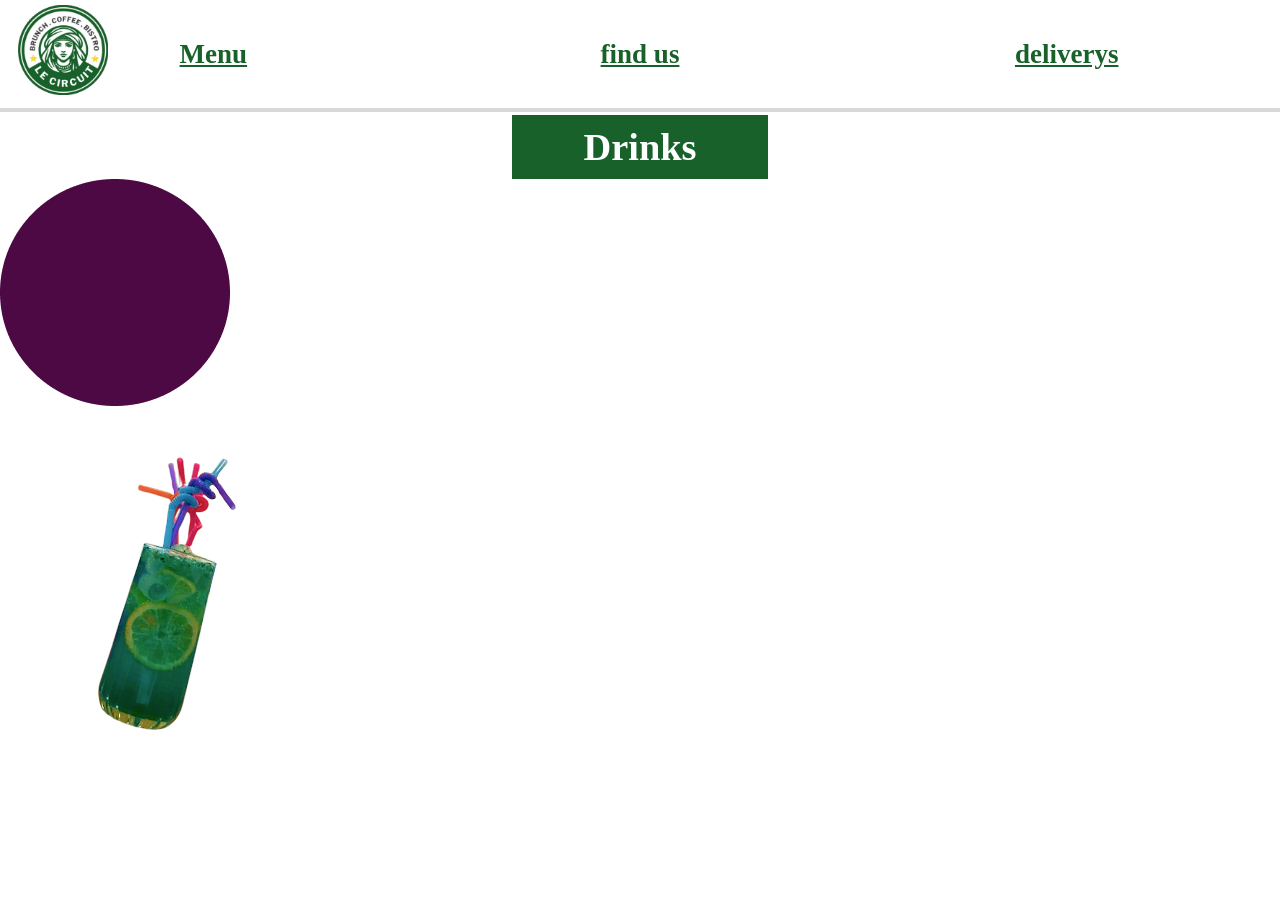
==== coffee.html @ 5abf8022 "Add files via upload" ====
<!DOCTYPE html>
<html lang="en">
  <head>
    <meta charset="utf-8" />
    <meta name="viewport" content="width=device-width, initial-scale=1.0" />
    <title>Cafe Menu</title>
    <link href="styles.css" rel="stylesheet"/>
  </head>
    <body>
        <div class="site-header">

        <div class="links">
            <a href="main.html"><img class="logo" src="png's\le_circuit_logo_croped.webp" ></a>
            <p><a href="coffee.html" class="menu-button"> Menu </a></p>
            <p><a href="https://maps.app.goo.gl/eecMspUZtFfN9X2f8" class="menu-button">find us</a></p>
            <p><a href="delivery.html" class="menu-button">deliverys</a></p>
        </div>

        </div>
        <div class="sblock">
            <h1>Drinks</h1>
        </div>
        <div class="drinks">
            <img src="png's/Ellipse 1.png" alt="">
            <img src="png's/mojito-removebg-preview 1.png" alt="">
        </div>
        

    </body>
---- styles.css ----
body {
  font-family: Verdana;
  padding: 0;
  margin:0;
  
  
}

a:visited,a:link{

  color:#18612A;
}
a:hover{
  text-shadow: 0 0 20px  red;
}
p,h1,h2{
  flex:1;
  text-align: center;
  margin-top: auto;
  margin-bottom: auto;
  color: white;
  font-size: 3vw;
}
p{
  display: inline-block;

  margin-right: 0px;
  color: black;
  font-size: 3vh;
}
h1{
  padding: 10px;
}
footer{
  margin-left:10% ;
  margin-right: 10%;
  width:80%;
  display: flex;
  justify-content: space-between;
  
}
.site-header {
  display: flex;
  justify-content:flex-start;
  align-content: center;
  position: sticky;
  top:0;
  width: 100%;
  height: 12vh;
  margin-bottom: 3px;
  border-bottom: 4px rgba(100,100,100,25%) solid;
  background-color: white;




}
b{
  margin-left: auto;
  margin-right: auto;
  padding:10px;
}
.links{
  width: 1000vw;
  display: flex;
  justify-content:space-evenly;
  flex-grow: 1;
}
.logo{
  position: absolute;
  margin-top: 0.5vh;
  margin-left: 2vh;
  margin-right:-20px ;
  height: 10vh;
  margin-bottom:-0px;
  margin-right: 0px; 
}
.slogo{
  display: flex;
  width: 100%;
  justify-content: center;
}
.mlogo{
  display: none;
  width:100%;
  margin-left: auto;
  height: 10vh;
  
  margin-right: 0px; 
}
hr{
  border: none;
  padding-bottom:30px;
}
.block{
  display:flex;
  align-items: center;
  margin-left: 12.5%;
  width: 75%;
  background-color: #18612A;
  
}
.sblock{
  display:flex;
  align-items: center;
  margin-left: 40%;
  width: 20%;
  background-color: #18612A;
}
.menu-button{
  font-weight:bold ;
  
}
.nice{
  width:50%;
  height: auto;
}
.right{
  margin-left: auto;
}

.devide{
  width: 100%;
  border-bottom: 5px gray solid;
}
.small{
  flex-grow: 1;
  height: 50px;
  width: 50px;
  
}
.drinks{
  height: 20px;
  width: 20px;
}
@media (width<600px) {
  .logo{
    display: none;
  }
  .mlogo{
    display:block;
  }
  .block{
    display: flex;
    flex-direction: column;
    width: 80%;
  }
  .nice{
    width:100%;
  }
  .right{
    order: 1;
  }
  .descy{
    order: 2;
  }
  .logo{
    display: none;
  }
  .go{
    display: none;
  }
}
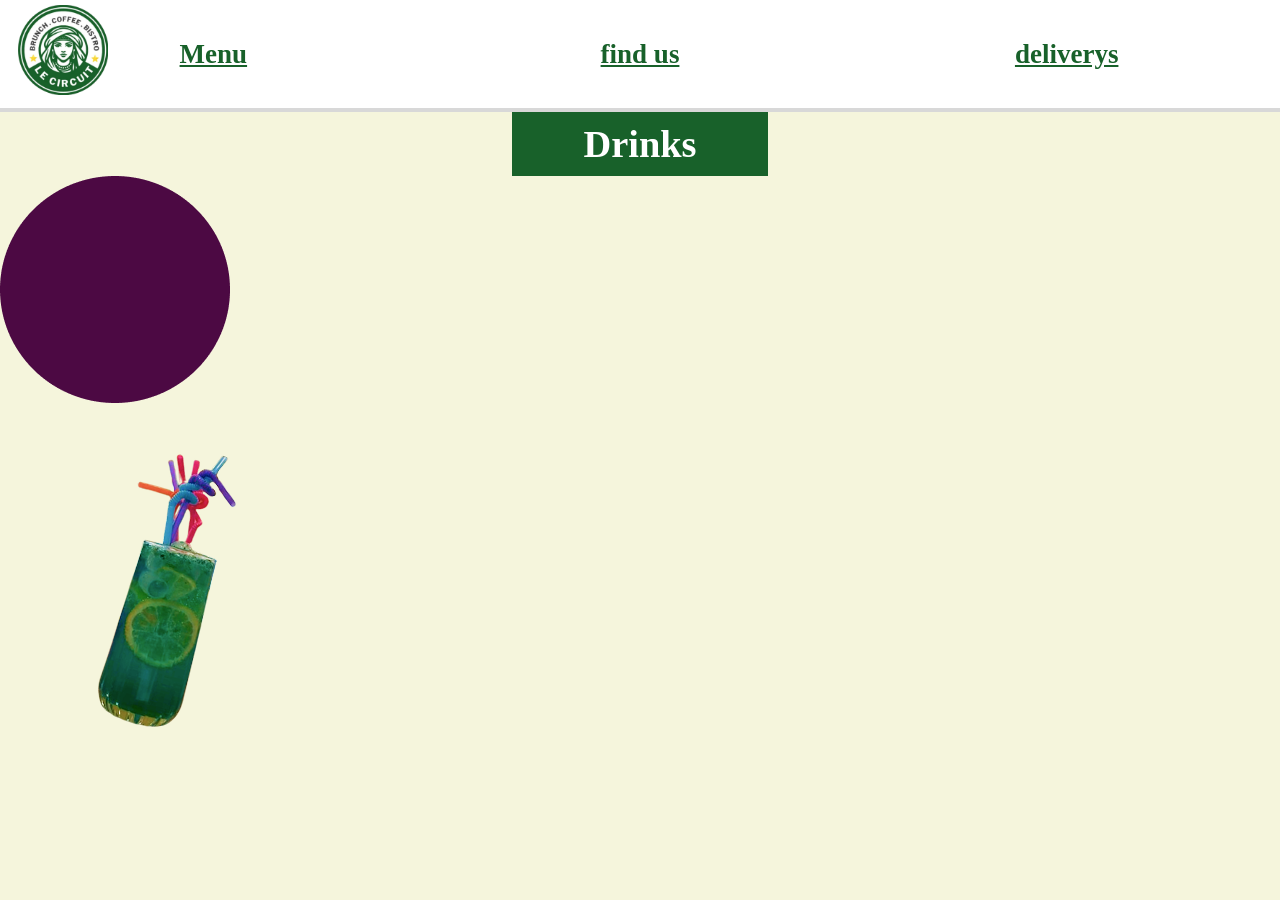
==== commit 6fb20a78: "Update coffee.html" ====
--- a/coffee.html
+++ b/coffee.html
@@ -10,7 +10,7 @@
         <div class="site-header">
 
         <div class="links">
-            <a href="main.html"><img class="logo" src="png's\le_circuit_logo_croped.webp" ></a>
+            <a href="index.html"><img class="logo" src="png's\le_circuit_logo_croped.webp" ></a>
             <p><a href="coffee.html" class="menu-button"> Menu </a></p>
             <p><a href="https://maps.app.goo.gl/eecMspUZtFfN9X2f8" class="menu-button">find us</a></p>
             <p><a href="delivery.html" class="menu-button">deliverys</a></p>
@@ -26,4 +26,4 @@
         </div>
         
 
-    </body>+    </body>
--- a/styles.css
+++ b/styles.css
@@ -2,7 +2,7 @@
   font-family: Verdana;
   padding: 0;
   margin:0;
-  
+  background-color: beige;
   
 }
 
@@ -47,7 +47,7 @@
   top:0;
   width: 100%;
   height: 12vh;
-  margin-bottom: 3px;
+  margin-bottom: 0px;
   border-bottom: 4px rgba(100,100,100,25%) solid;
   background-color: white;
 
@@ -77,8 +77,10 @@
 }
 .slogo{
   display: flex;
-  width: 100%;
+  width: 75%;
+  margin-left: 12.5%;
   justify-content: center;
+  background-color: white;
 }
 .mlogo{
   display: none;
@@ -90,7 +92,12 @@
 }
 hr{
   border: none;
+  width: 75%;
+  margin-top: 0;
+  margin-bottom: 0;
   padding-bottom:30px;
+  background-color: white;
+  color: white;
 }
 .block{
   display:flex;
@@ -139,17 +146,31 @@
   }
   .mlogo{
     display:block;
+    padding: 10px;
+  }
+  .slogo{
+    width: 100%;
+    margin: 0;
+  }
+  hr{
+    width: 100%;
+    margin: 0;
   }
   .block{
     display: flex;
     flex-direction: column;
-    width: 80%;
+    width: 100%;
+    margin: 0;
+    background-color: #18612A;
+    text-align: center;
   }
   .nice{
-    width:100%;
+    padding-top: 5%;
+    width:90%;
   }
   .right{
     order: 1;
+    margin-right: auto;
   }
   .descy{
     order: 2;
@@ -160,4 +181,4 @@
   .go{
     display: none;
   }
-}+}
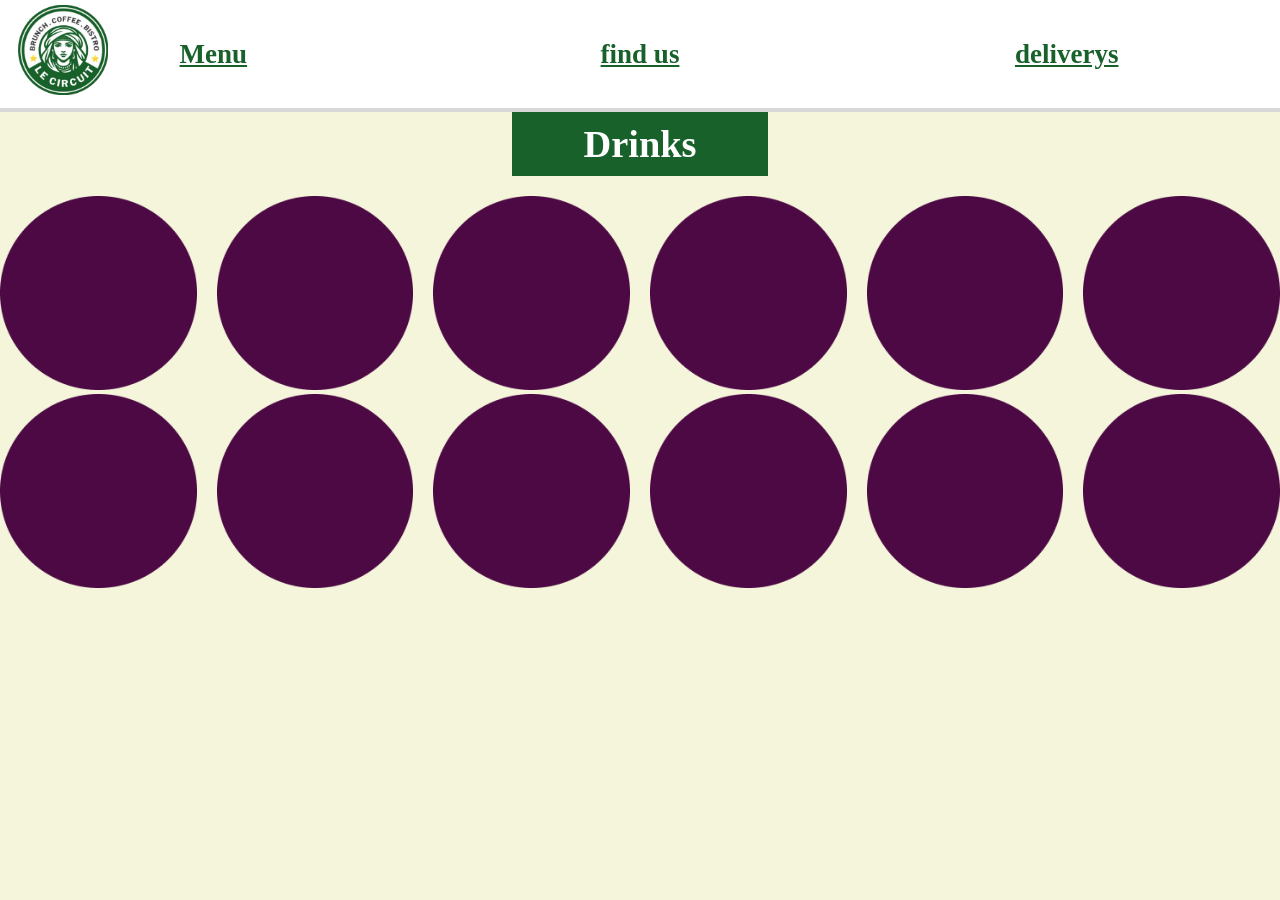
==== commit 371a92ad: "Refactor coffee.html for better structure and content Updated the coffee.html file to include additi" ====
--- a/coffee.html
+++ b/coffee.html
@@ -4,25 +4,63 @@
     <meta charset="utf-8" />
     <meta name="viewport" content="width=device-width, initial-scale=1.0" />
     <title>Cafe Menu</title>
-    <link href="styles.css" rel="stylesheet"/>
+    <link href="styles.css?v=1" rel="stylesheet"/>
   </head>
     <body>
         <div class="site-header">
-
-        <div class="links">
             <a href="index.html"><img class="logo" src="png's\le_circuit_logo_croped.webp" ></a>
-            <p><a href="coffee.html" class="menu-button"> Menu </a></p>
-            <p><a href="https://maps.app.goo.gl/eecMspUZtFfN9X2f8" class="menu-button">find us</a></p>
-            <p><a href="delivery.html" class="menu-button">deliverys</a></p>
-        </div>
+            <div class="links">
+                
+                <p><a href="coffee.html" class="menu-button"> Menu </a></p>
+                <p><a href="https://maps.app.goo.gl/eecMspUZtFfN9X2f8" class="menu-button">find us</a></p>
+                <p><a href="delivery.html" class="menu-button">deliverys</a></p>
+            </div>
 
         </div>
         <div class="sblock">
             <h1>Drinks</h1>
         </div>
         <div class="drinks">
-            <img src="png's/Ellipse 1.png" alt="">
-            <img src="png's/mojito-removebg-preview 1.png" alt="">
+            <div class="drink">
+                <a class="stand"><img src="png's/Ellipse 1.png"></a>
+            </div>
+                        <div class="drink">
+                <a class="stand"><img src="png's/Ellipse 1.png"></a>
+            </div>
+            <div class="drink">
+                <a class="stand"><img src="png's/Ellipse 1.png"></a>
+            </div>
+            
+            <div class="drink">
+                <a class="stand"><img src="png's/Ellipse 1.png"></a>
+            </div>
+            <div class="drink">
+                <a class="stand"><img src="png's/Ellipse 1.png"></a>
+            </div>
+                        <div class="drink">
+                <a class="stand"><img src="png's/Ellipse 1.png"></a>
+            </div>
+        </div>
+        <div class="drinks">
+            <div class="drink">
+                <a class="stand"><img src="png's/Ellipse 1.png"></a>
+            </div>
+                        <div class="drink">
+                <a class="stand"><img src="png's/Ellipse 1.png"></a>
+            </div>
+            <div class="drink">
+                <a class="stand"><img src="png's/Ellipse 1.png"></a>
+            </div>
+            
+            <div class="drink">
+                <a class="stand"><img src="png's/Ellipse 1.png"></a>
+            </div>
+            <div class="drink">
+                <a class="stand"><img src="png's/Ellipse 1.png"></a>
+            </div>
+                        <div class="drink">
+                <a class="stand"><img src="png's/Ellipse 1.png"></a>
+            </div>
         </div>
         
 
--- a/styles.css
+++ b/styles.css
@@ -84,9 +84,9 @@
 }
 .mlogo{
   display: none;
-  width:100%;
+  width:auto;
   margin-left: auto;
-  height: 10vh;
+  height: 12vh;
   
   margin-right: 0px; 
 }
@@ -113,6 +113,7 @@
   margin-left: 40%;
   width: 20%;
   background-color: #18612A;
+  margin-bottom: 20px;
 }
 .menu-button{
   font-weight:bold ;
@@ -137,9 +138,49 @@
   
 }
 .drinks{
-  height: 20px;
-  width: 20px;
-}
+  display: flex;
+  justify-content:flex-start;
+  gap: 20px;
+  flex-shrink: 1;
+
+
+  min-width: none;
+}
+.drink{
+  display: flex;
+  justify-content: flex-start;
+  align-items: flex-start;
+  flex-shrink: 1;
+  min-width: none;
+
+
+  
+
+}
+.drink img{
+  width: 100%;
+
+}
+@media (width<600px) {
+  .drinks{
+    
+    gap:5px;
+    flex-shrink: 0;
+    flex-wrap: wrap;
+    align-items: flex-start;
+
+    
+
+  }
+  .drink{
+    width:100px;
+    flex-shrink: 0;
+    flex-wrap: wrap;
+
+  }
+}
+
+
 @media (width<600px) {
   .logo{
     display: none;
@@ -181,4 +222,8 @@
   .go{
     display: none;
   }
-}
+  .site-header{
+    height: 5vh;
+  }
+
+}
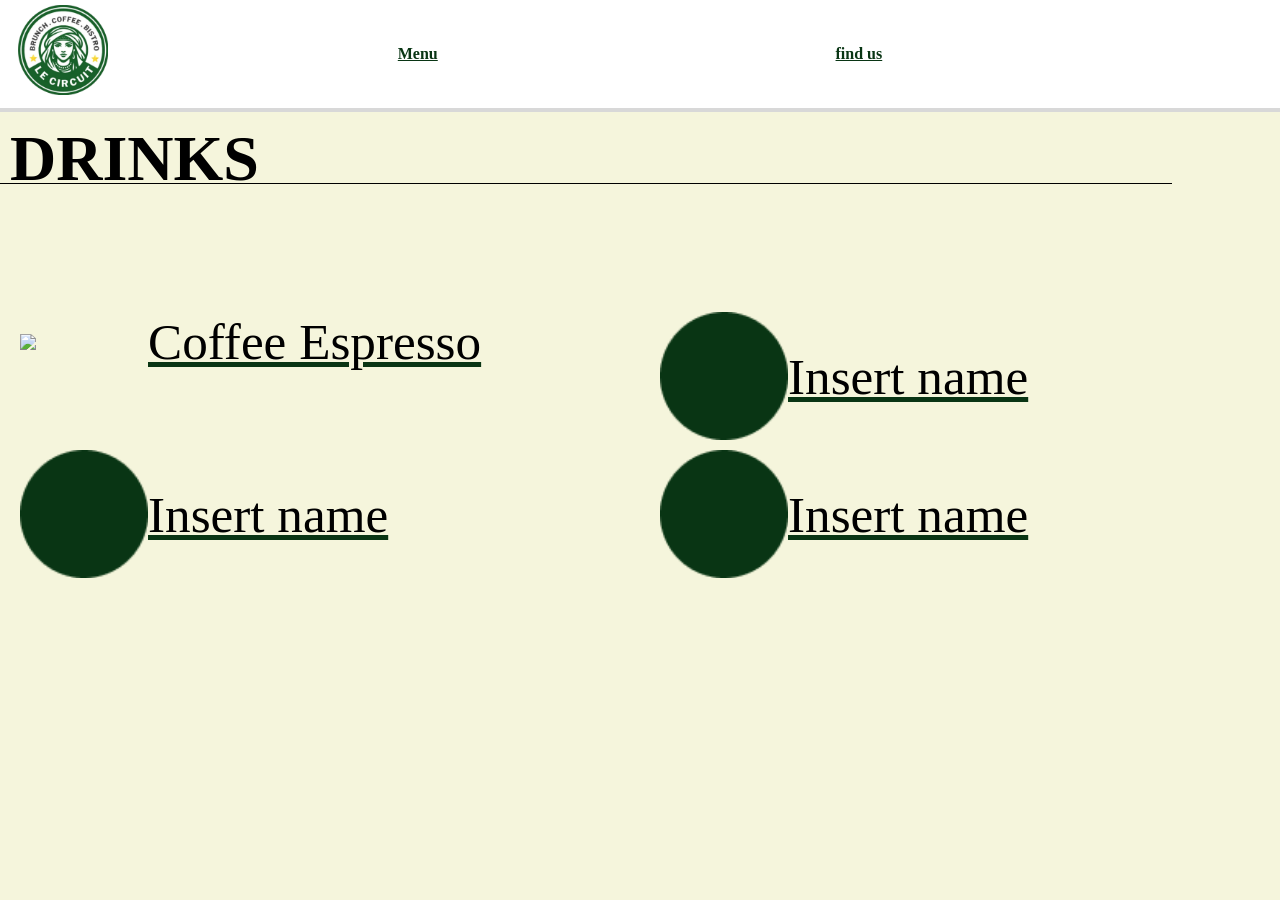
==== commit 279c121e: "Refactor coffee.html for improved layout and links Updated HTML structure and links for the cafe men" ====
--- a/coffee.html
+++ b/coffee.html
@@ -4,64 +4,44 @@
     <meta charset="utf-8" />
     <meta name="viewport" content="width=device-width, initial-scale=1.0" />
     <title>Cafe Menu</title>
-    <link href="styles.css?v=1" rel="stylesheet"/>
+    <link href="styles.css" rel="stylesheet"/>
   </head>
     <body>
         <div class="site-header">
             <a href="index.html"><img class="logo" src="png's\le_circuit_logo_croped.webp" ></a>
             <div class="links">
                 
-                <p><a href="coffee.html" class="menu-button"> Menu </a></p>
-                <p><a href="https://maps.app.goo.gl/eecMspUZtFfN9X2f8" class="menu-button">find us</a></p>
-                <p><a href="delivery.html" class="menu-button">deliverys</a></p>
+                <a href="coffee.html" class="menu-button"> Menu </a>
+                <a href="https://maps.app.goo.gl/eecMspUZtFfN9X2f8" class="menu-button">find us</a>
+                
             </div>
 
+
         </div>
-        <div class="sblock">
-            <h1>Drinks</h1>
+    <div class="slogo">
+      <a href="index.html"><img class="mlogo" src="png's\le_circuit_logo_croped.webp" ></a>
+    </div >
+        <h1 class="type">DRINKS</h1>
+        <div class="grid-container">
+            <a href="drinks/coffee.html"><div class="area">
+                <img src="C:\Users\SOL\Desktop\CODE\SITE_PROJECT\png's/coffee.png">
+                <p class ="growable">Coffee Espresso</p>
+            </div></a>
+            <a href=""><div class="area">
+                <img src="png's/Ellipse 3.png">
+                <p class ="growable">Insert name</p>
+            </div> </a>
+            <a href=""><div class="area">
+                <img src="png's/Ellipse 3.png">
+                <p class ="growable">Insert name</p>
+            </div> </a>
+            <a href=""><div class="area">
+                <img src="png's/Ellipse 3.png">
+                <p class ="growable">Insert name</p>
+            </div> </a>
         </div>
-        <div class="drinks">
-            <div class="drink">
-                <a class="stand"><img src="png's/Ellipse 1.png"></a>
-            </div>
-                        <div class="drink">
-                <a class="stand"><img src="png's/Ellipse 1.png"></a>
-            </div>
-            <div class="drink">
-                <a class="stand"><img src="png's/Ellipse 1.png"></a>
-            </div>
-            
-            <div class="drink">
-                <a class="stand"><img src="png's/Ellipse 1.png"></a>
-            </div>
-            <div class="drink">
-                <a class="stand"><img src="png's/Ellipse 1.png"></a>
-            </div>
-                        <div class="drink">
-                <a class="stand"><img src="png's/Ellipse 1.png"></a>
-            </div>
-        </div>
-        <div class="drinks">
-            <div class="drink">
-                <a class="stand"><img src="png's/Ellipse 1.png"></a>
-            </div>
-                        <div class="drink">
-                <a class="stand"><img src="png's/Ellipse 1.png"></a>
-            </div>
-            <div class="drink">
-                <a class="stand"><img src="png's/Ellipse 1.png"></a>
-            </div>
-            
-            <div class="drink">
-                <a class="stand"><img src="png's/Ellipse 1.png"></a>
-            </div>
-            <div class="drink">
-                <a class="stand"><img src="png's/Ellipse 1.png"></a>
-            </div>
-                        <div class="drink">
-                <a class="stand"><img src="png's/Ellipse 1.png"></a>
-            </div>
-        </div>
+
+        
         
 
     </body>
--- a/styles.css
+++ b/styles.css
@@ -5,13 +5,15 @@
   background-color: beige;
   
 }
-
+.color{
+  background-color: beige;
+}
 a:visited,a:link{
 
-  color:#18612A;
-}
-a:hover{
-  text-shadow: 0 0 20px  red;
+  color:#093514;
+}
+a:active{
+  animation: interact 1s ease;
 }
 p,h1,h2{
   flex:1;
@@ -41,7 +43,7 @@
 }
 .site-header {
   display: flex;
-  justify-content:flex-start;
+  justify-content:space-between;
   align-content: center;
   position: sticky;
   top:0;
@@ -51,7 +53,7 @@
   border-bottom: 4px rgba(100,100,100,25%) solid;
   background-color: white;
 
-
+  z-index: 1000;
 
 
 }
@@ -64,6 +66,7 @@
   width: 1000vw;
   display: flex;
   justify-content:space-evenly;
+  align-items: center;
   flex-grow: 1;
 }
 .logo{
@@ -80,14 +83,14 @@
   width: 75%;
   margin-left: 12.5%;
   justify-content: center;
-  background-color: white;
+  background-color: beige;
 }
 .mlogo{
   display: none;
   width:auto;
   margin-left: auto;
-  height: 12vh;
-  
+  height: 20vh;
+  background-color: beige;
   margin-right: 0px; 
 }
 hr{
@@ -104,7 +107,7 @@
   align-items: center;
   margin-left: 12.5%;
   width: 75%;
-  background-color: #18612A;
+  background-color: #093514;
   
 }
 .sblock{
@@ -112,7 +115,7 @@
   align-items: center;
   margin-left: 40%;
   width: 20%;
-  background-color: #18612A;
+  background-color: #093514;
   margin-bottom: 20px;
 }
 .menu-button{
@@ -126,7 +129,9 @@
 .right{
   margin-left: auto;
 }
-
+.color{
+  background-color: beige;
+}
 .devide{
   width: 100%;
   border-bottom: 5px gray solid;
@@ -137,46 +142,97 @@
   width: 50px;
   
 }
-.drinks{
-  display: flex;
-  justify-content:flex-start;
-  gap: 20px;
-  flex-shrink: 1;
-
-
-  min-width: none;
-}
-.drink{
+.type{
   display: flex;
   justify-content: flex-start;
+  color:black;
+  border-bottom: 1px  solid black;
+  width: 90%;
+  height: 4vw;
+  margin-bottom: 10vw;
+  justify-self: center;
+  font-size: 5vw;
+}
+
+.grid-container{
+    display: grid;
+    grid-template-columns: 1fr 1fr ;
+
+}
+.area{
+    display: flex;
+    justify-content: flex-start;
+    align-items: center;
+  
+  margin-bottom: 10px;
+  
+}
+.area p{
+
+    display: flex;
+    justify-content: flex-start;
+    margin: 0;
+    font-size: 4cqw;
+}
+.area img{
+    margin-left: 20px;
+    width: 20%;
+}
+.area .growable{
+    flex-grow: 1;
+}
+.cent p{
+  display: flex;
+  justify-content: flex-start;
+  margin-bottom: 20px;
+  
+}
+.right{
+  display: flex;
+  justify-content: flex-end;
+  align-items: flex-end;
+}
+.product-name {
+  color:rgb(255, 255, 255);
+  font-size: 6cqw;
+}
+.calorie{
+  font-size: 4cqw;
+  color:#818181
+}
+.price{
+  font-size: 10cqw;
+  color:rgb(255, 255, 255);
+}
+.title{
+  display: flex;
+  color: black;
+  font-size: 7cqw;
   align-items: flex-start;
-  flex-shrink: 1;
-  min-width: none;
-
-
-  
-
-}
-.drink img{
-  width: 100%;
-
-}
+  justify-content: flex-start;
+}
+.space{
+  margin-left: 50px;
+}
+
+@keyframes interact {
+  0%{
+    transform: scale(1);
+  }
+  50%{
+    transform: scale(2);
+  }
+  100%{
+    transform: scale(1);
+  }
+}
+
 @media (width<600px) {
-  .drinks{
-    
-    gap:5px;
-    flex-shrink: 0;
-    flex-wrap: wrap;
-    align-items: flex-start;
-
-    
-
-  }
-  .drink{
-    width:100px;
-    flex-shrink: 0;
-    flex-wrap: wrap;
-
+  .grid-container{
+    grid-template-columns: 1fr ;
+  }
+  .area p{
+    font-size: 7cqw;
   }
 }
 
@@ -196,18 +252,26 @@
   hr{
     width: 100%;
     margin: 0;
+    background-color:beige
   }
   .block{
     display: flex;
     flex-direction: column;
     width: 100%;
     margin: 0;
-    background-color: #18612A;
+    background-color: #093514;
     text-align: center;
   }
   .nice{
-    padding-top: 5%;
-    width:90%;
+    padding-top: 2.5%;
+    padding-bottom: 0;
+    width:95%;
+  }
+  .descy{
+    padding: 30px;
+  }
+  .desc{
+    padding: 30px;
   }
   .right{
     order: 1;
@@ -225,5 +289,7 @@
   .site-header{
     height: 5vh;
   }
-
-}
+  footer{
+    background-color: beige;
+  }
+}
